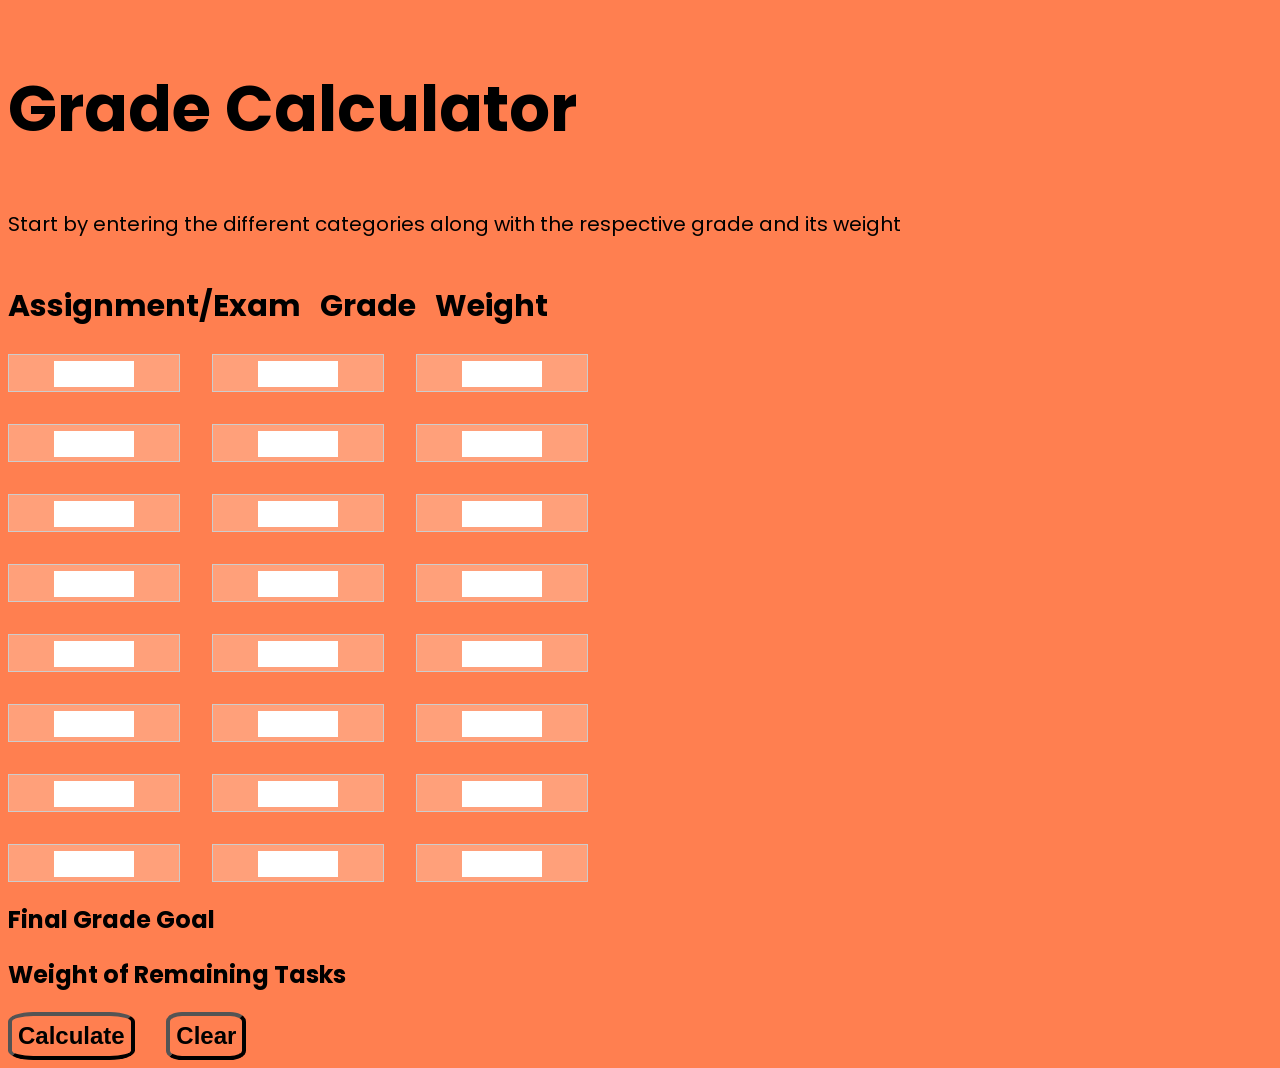
==== index.html @ 606e754d "Got the layout done for gradeCalculator" ====
<!DOCTYPE html>
<html lang="en">
<head>
    <meta charset="UTF-8">
    <meta name="viewport" content="width=device-width, initial-scale=1.0">
    <title>Grade Calculator</title>
    <link rel="stylesheet" href="gradeCal.css">

    <link rel="preconnect" href="https://fonts.googleapis.com">
    <link rel="preconnect" href="https://fonts.gstatic.com" crossorigin>
    <link href="https://fonts.googleapis.com/css2?family=Poppins:ital,wght@0,100;0,200;0,300;0,400;0,500;0,600;0,700;0,800;0,900;1,100;1,200;1,300;1,400;1,500;1,600;1,700;1,800;1,900&display=swap"
    rel="stylesheet">

</head>
<body>
    
    <section id = "frontPage">
        <div class = "mainContainer">
            <div class = "topContainer">
                <h1>Grade Calculator</h1>
                <p>Start by entering the different categories along with the respective grade and its weight</p>

            </div>

            <div class = "bottomContainer">


                <div class = "leftBox">
                    <div class = "gradeContainer">
                            <div class = "gradeConHeadings">
                                <h1>Assignment/Exam</h1>
                                <h1>Grade</h1>
                                <h1>Weight</h1>
                            </div>

                            <div class = "gradeBox">
                                <div class="grid-item"><input type="text" class="grid-input"></div>
                                <div class="grid-item"><input type="text" class="grid-input"></div>
                                <div class="grid-item"><input type="text" class="grid-input"></div>
                                <div class="grid-item"><input type="text" class="grid-input"></div>
                                <div class="grid-item"><input type="text" class="grid-input"></div>
                                <div class="grid-item"><input type="text" class="grid-input"></div>
                                <div class="grid-item"><input type="text" class="grid-input"></div>
                                <div class="grid-item"><input type="text" class="grid-input"></div>
                                <div class="grid-item"><input type="text" class="grid-input"></div>
                                <div class="grid-item"><input type="text" class="grid-input"></div>
                                <div class="grid-item"><input type="text" class="grid-input"></div>
                                <div class="grid-item"><input type="text" class="grid-input"></div>
                                <div class="grid-item"><input type="text" class="grid-input"></div>
                                <div class="grid-item"><input type="text" class="grid-input"></div>
                                <div class="grid-item"><input type="text" class="grid-input"></div>
                                <div class="grid-item"><input type="text" class="grid-input"></div>
                                <div class="grid-item"><input type="text" class="grid-input"></div>
                                <div class="grid-item"><input type="text" class="grid-input"></div>
                                <div class="grid-item"><input type="text" class="grid-input"></div>
                                <div class="grid-item"><input type="text" class="grid-input"></div>
                                <div class="grid-item"><input type="text" class="grid-input"></div>
                                <div class="grid-item"><input type="text" class="grid-input"></div>
                                <div class="grid-item"><input type="text" class="grid-input"></div>
                                <div class="grid-item"><input type="text" class="grid-input"></div>
                            </div>


                            <h1>Final Grade Goal</h1>
                            <h1>Weight of Remaining Tasks</h1>

                            <div class = "buttonB">
                                <button>Calculate</button>
                                <button>Clear</button>
                            </div>

                    </div>
                </div>

                <div class = "rightBox">
                    <div class = "ouputBox">

                    </div>
                </div>

            </div>

        </div>


    </section>



</body>
</html>
---- gradeCal.css ----
body{
    background-color: #FF7F50;
    font-family: 'poppins', sans-serif;
}

.mainContainer{
    display: flex;
    flex-direction: column;
    width: 100%;
    height: auto;
}

.topContainer{
    width: 100%;
    height: auto;
}

.topContainer h1{
    font-size: 64px;
    width: 100%;
    height: auto;
}

.topContainer p{
    font-size: 20px;
}

.bottomContainer{
    display: flex;
    flex-direction: row;
}

.leftBox, .rightBox{
    flex: 1;
    height: auto;
}


/*Grade Container*/

.gradeConHeadings{
    display: flex;
    flex-direction: row;
    gap: 3%;
}
.gradeConHeadings h1 {
    font-size: 30px;
}



.gradeBox{
    width: 75%;
    display: grid;
    grid-template-columns: repeat(3, 1fr);
    grid-template-rows: repeat(8, 1fr);
    gap: 2rem;
    }

.grid-item {
        background-color: #FFA07A;
        /* Light Orange as example */
        border: 1px solid #ccc;
        padding: 5px;
        text-align: center;
        width: 10rem;
        }

.grid-input {
    width: 50%;
    height: 100%;
    box-sizing: border-box;
    border: none;
    padding: 5px;
    text-align: center;
}



.buttonB{
    display: flex;
    flex-direction: row;
    gap: 5%;
}

.gradeContainer button{
    background-color: transparent;
    width: auto;
    height: 3rem;
    border-width: .3rem;
    border-radius: 20%;

    font-size: 24px;
    font-weight: bold;
}
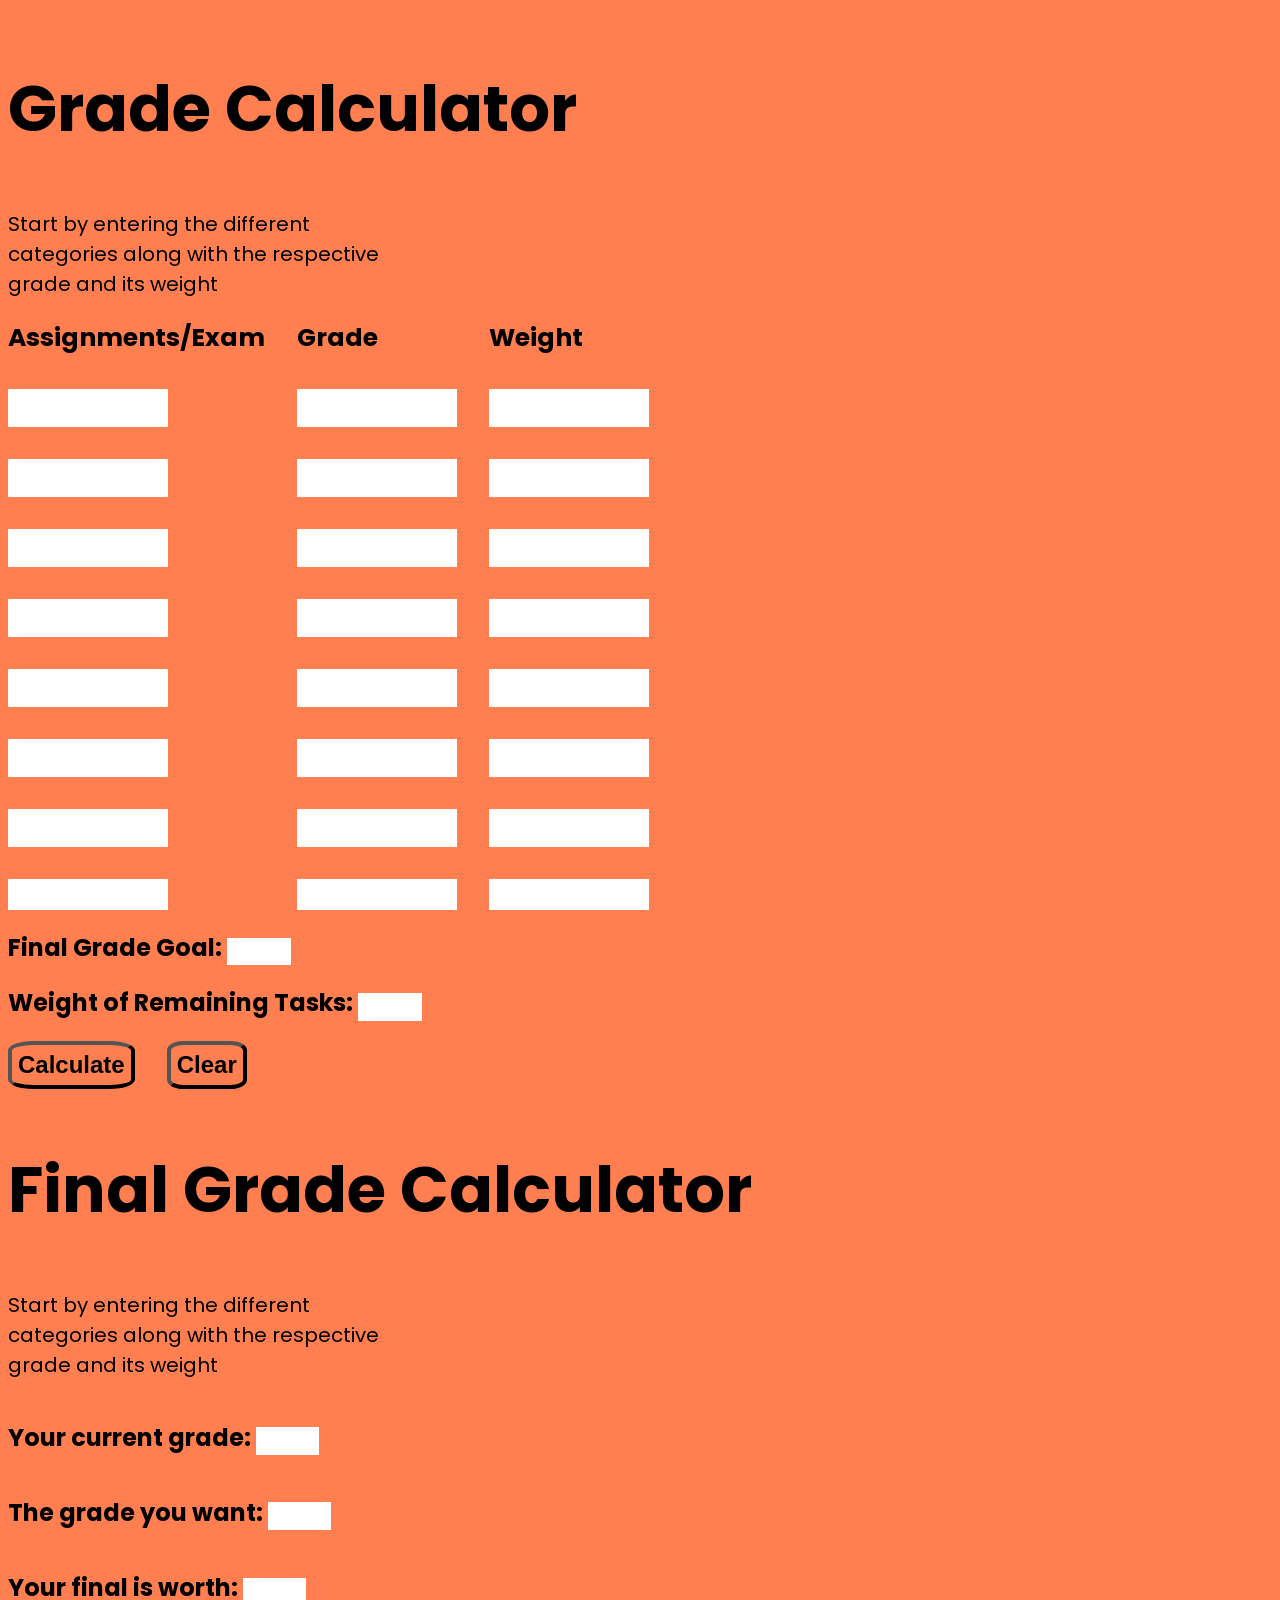
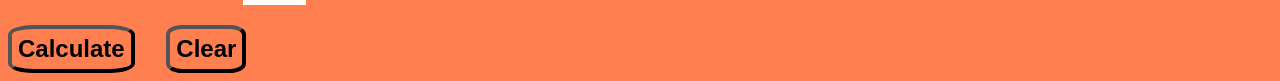
==== commit 5ef69637: "Added spring boot" ====
--- a/index.html
+++ b/index.html
@@ -27,13 +27,10 @@
 
                 <div class = "leftBox">
                     <div class = "gradeContainer">
-                            <div class = "gradeConHeadings">
-                                <h1>Assignment/Exam</h1>
-                                <h1>Grade</h1>
-                                <h1>Weight</h1>
-                            </div>
-
                             <div class = "gradeBox">
+                                <div class="gradeConHeadings">Assignments/Exam</div>
+                                <div class="gradeConHeadings">Grade</div>
+                                <div class="gradeConHeadings">Weight</div>
                                 <div class="grid-item"><input type="text" class="grid-input"></div>
                                 <div class="grid-item"><input type="text" class="grid-input"></div>
                                 <div class="grid-item"><input type="text" class="grid-input"></div>
@@ -61,8 +58,10 @@
                             </div>
 
 
-                            <h1>Final Grade Goal</h1>
-                            <h1>Weight of Remaining Tasks</h1>
+                            <div class="gradeConHeadings2">
+                                <h1>Final Grade Goal: <input type="text" class="grid-input2"></h1>
+                                <h1>Weight of Remaining Tasks: <input type="text" class="grid-input2"></h1>
+                            </div>
 
                             <div class = "buttonB">
                                 <button>Calculate</button>
@@ -85,6 +84,33 @@
 
     </section>
 
+    <section id = "secondPage">
+        <div class=" mainContainer2">
+            <div class="topContainer2">
+                <h1>Final Grade Calculator</h1>
+                <p>Start by entering the different categories along with the respective grade and its weight</p>
+            
+            </div>
+            
+            <div class="bottomContainer2">
+                <div class="leftBox2">
+                    <div class="gradeContainer2">
+                        <h1>Your current grade: <input type="text" class="grid-input2"></h1>
+                        <h1>The grade you want: <input type="text" class="grid-input2"></h1>
+                        <h1>Your final is worth: <input type="text" class="grid-input2"></h1>
+                    </div>
+
+                    <div class="buttonB">
+                        <button>Calculate</button>
+                        <button>Clear</button>
+                    </div>
+                </div>
+
+                <div class="rightBox2">
+
+                </div>
+        </div>
+    </section>
 
 
 </body>
--- a/gradeCal.css
+++ b/gradeCal.css
@@ -3,34 +3,35 @@
     font-family: 'poppins', sans-serif;
 }
 
-.mainContainer{
+.mainContainer, .mainContainer2{
     display: flex;
     flex-direction: column;
     width: 100%;
     height: auto;
 }
 
-.topContainer{
+.topContainer, .topContainer2{
     width: 100%;
     height: auto;
 }
 
-.topContainer h1{
+.topContainer h1, .topContainer2 h1{
     font-size: 64px;
     width: 100%;
     height: auto;
 }
 
-.topContainer p{
+.topContainer p, .topContainer2 p{
+    width: 30%;
     font-size: 20px;
 }
 
-.bottomContainer{
+.bottomContainer, .bottomContainer2{
     display: flex;
     flex-direction: row;
 }
 
-.leftBox, .rightBox{
+.leftBox, .rightBox, .leftBox2, .rightBox2{
     flex: 1;
     height: auto;
 }
@@ -39,18 +40,14 @@
 /*Grade Container*/
 
 .gradeConHeadings{
-    display: flex;
-    flex-direction: row;
-    gap: 3%;
-}
-.gradeConHeadings h1 {
-    font-size: 30px;
+    font-size: 25px;
+    font-weight: bold;
 }
 
 
 
 .gradeBox{
-    width: 75%;
+    width: 70%;
     display: grid;
     grid-template-columns: repeat(3, 1fr);
     grid-template-rows: repeat(8, 1fr);
@@ -58,24 +55,37 @@
     }
 
 .grid-item {
-        background-color: #FFA07A;
+        background-color: transparent;
         /* Light Orange as example */
-        border: 1px solid #ccc;
-        padding: 5px;
+        /* border: 1px solid #ccc; */
+        /* padding: .5rem; */
         text-align: center;
         width: 10rem;
         }
 
 .grid-input {
-    width: 50%;
+    width: 100%;
     height: 100%;
     box-sizing: border-box;
     border: none;
-    padding: 5px;
+    padding: .4rem;
+    text-align: center;
+    font-size: 1rem;
+    font-weight: bold;
+}
+
+.grid-input:hover, .grid-input2:hover{
+    box-shadow: 10px 10px 5px black;
+}
+
+.gradeConHeadings2 .grid-input2, .leftBox2 .grid-input2{
+    width: 10%;
+    height: 100%;
+    box-sizing: border-box;
+    border: none;
+    padding: .4rem;
     text-align: center;
 }
-
-
 
 .buttonB{
     display: flex;
@@ -83,7 +93,7 @@
     gap: 5%;
 }
 
-.gradeContainer button{
+.gradeContainer button, .leftBox2 button{
     background-color: transparent;
     width: auto;
     height: 3rem;
@@ -92,4 +102,9 @@
 
     font-size: 24px;
     font-weight: bold;
+}
+
+.gradeContainer2{
+    display: flex;
+    flex-direction: column;
 }
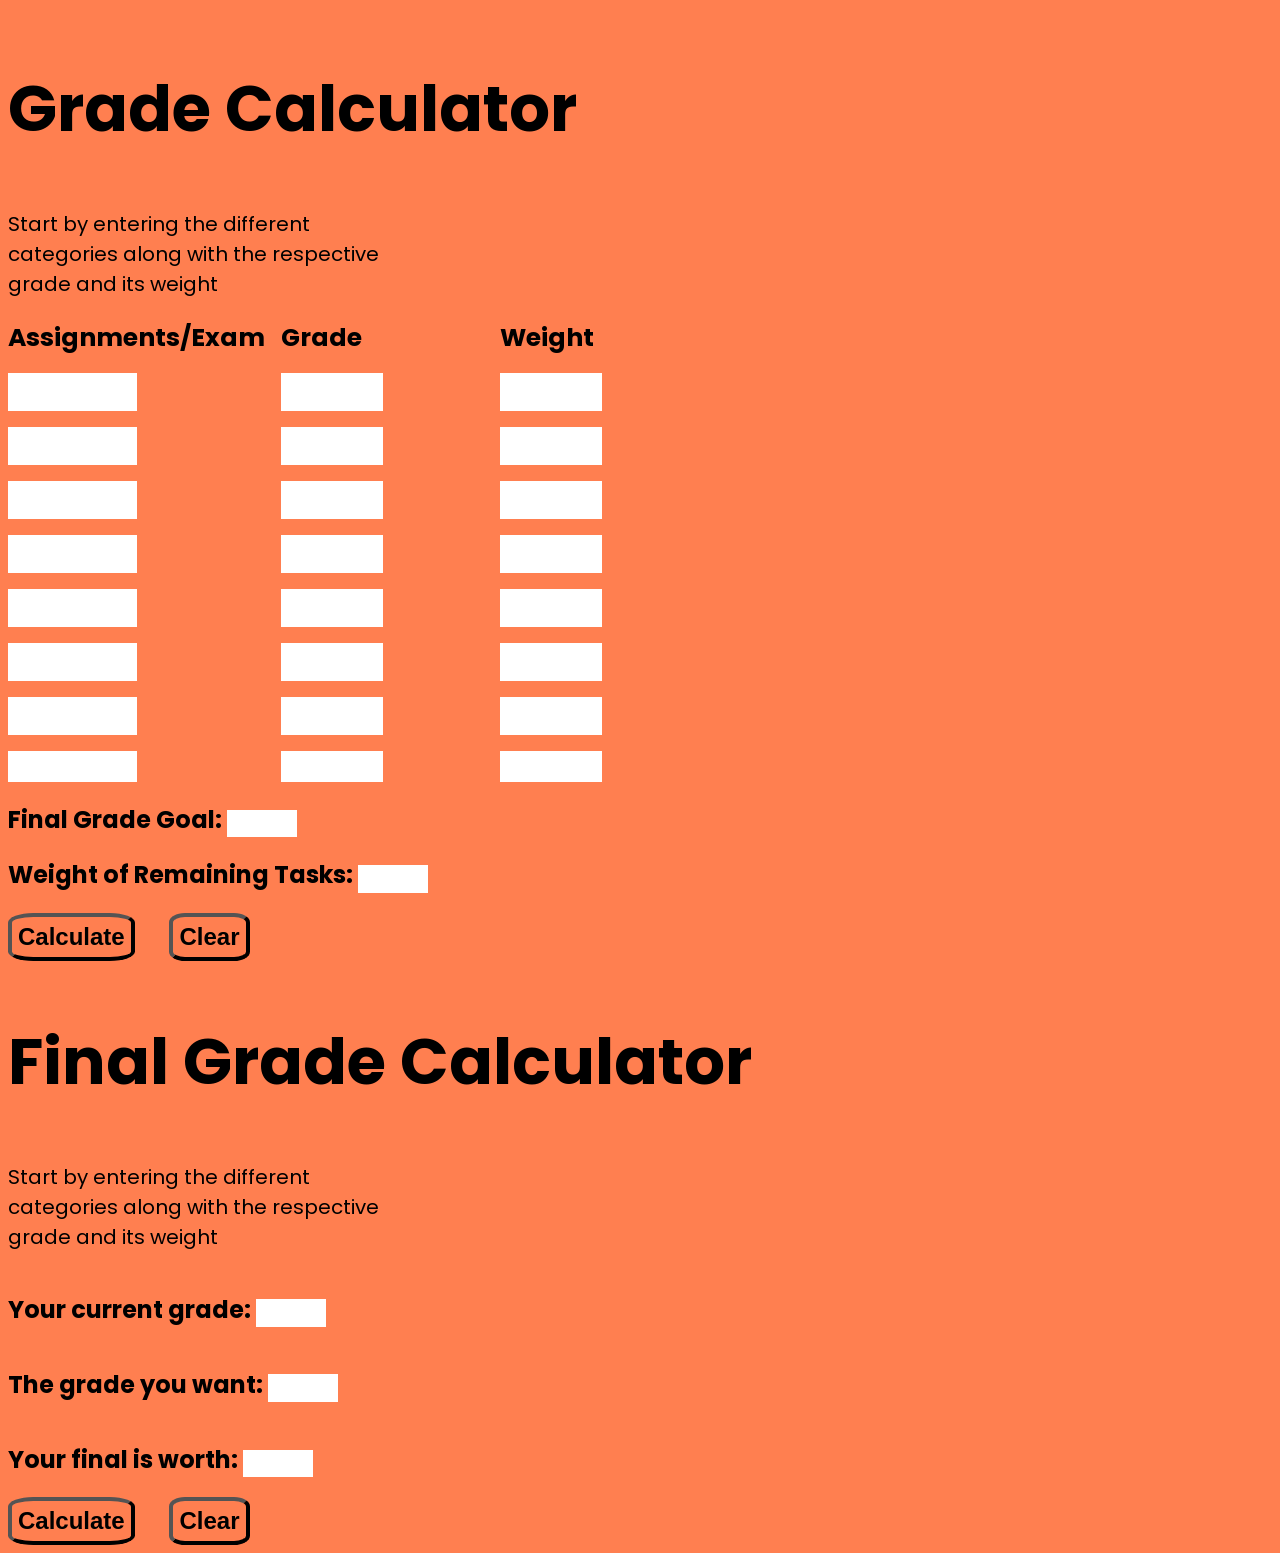
==== commit f793bc37: "The functions work" ====
--- a/index.html
+++ b/index.html
@@ -5,6 +5,7 @@
     <meta name="viewport" content="width=device-width, initial-scale=1.0">
     <title>Grade Calculator</title>
     <link rel="stylesheet" href="gradeCal.css">
+    
 
     <link rel="preconnect" href="https://fonts.googleapis.com">
     <link rel="preconnect" href="https://fonts.gstatic.com" crossorigin>
@@ -13,7 +14,6 @@
 
 </head>
 <body>
-    
     <section id = "frontPage">
         <div class = "mainContainer">
             <div class = "topContainer">
@@ -28,44 +28,44 @@
                 <div class = "leftBox">
                     <div class = "gradeContainer">
                             <div class = "gradeBox">
-                                <div class="gradeConHeadings">Assignments/Exam</div>
+                                <div class="gradeConHeadings" >Assignments/Exam</div>
                                 <div class="gradeConHeadings">Grade</div>
                                 <div class="gradeConHeadings">Weight</div>
-                                <div class="grid-item"><input type="text" class="grid-input"></div>
-                                <div class="grid-item"><input type="text" class="grid-input"></div>
-                                <div class="grid-item"><input type="text" class="grid-input"></div>
-                                <div class="grid-item"><input type="text" class="grid-input"></div>
-                                <div class="grid-item"><input type="text" class="grid-input"></div>
-                                <div class="grid-item"><input type="text" class="grid-input"></div>
-                                <div class="grid-item"><input type="text" class="grid-input"></div>
-                                <div class="grid-item"><input type="text" class="grid-input"></div>
-                                <div class="grid-item"><input type="text" class="grid-input"></div>
-                                <div class="grid-item"><input type="text" class="grid-input"></div>
-                                <div class="grid-item"><input type="text" class="grid-input"></div>
-                                <div class="grid-item"><input type="text" class="grid-input"></div>
-                                <div class="grid-item"><input type="text" class="grid-input"></div>
-                                <div class="grid-item"><input type="text" class="grid-input"></div>
-                                <div class="grid-item"><input type="text" class="grid-input"></div>
-                                <div class="grid-item"><input type="text" class="grid-input"></div>
-                                <div class="grid-item"><input type="text" class="grid-input"></div>
-                                <div class="grid-item"><input type="text" class="grid-input"></div>
-                                <div class="grid-item"><input type="text" class="grid-input"></div>
-                                <div class="grid-item"><input type="text" class="grid-input"></div>
-                                <div class="grid-item"><input type="text" class="grid-input"></div>
-                                <div class="grid-item"><input type="text" class="grid-input"></div>
-                                <div class="grid-item"><input type="text" class="grid-input"></div>
-                                <div class="grid-item"><input type="text" class="grid-input"></div>
+                                <div class="grid-item"><input type="text" id="assignmentName1" class="grid-input"></div>
+                                <div class="grid-item"><input type="text" id="grade1" class="grid-input"></div>
+                                <div class="grid-item"><input type="text" id="weight1" class="grid-input"></div>
+                                <div class="grid-item"><input type="text" id="assignmentName2" class="grid-input"></div>
+                                <div class="grid-item"><input type="text" id="grade2" class="grid-input"></div>
+                                <div class="grid-item"><input type="text" id="weight2" class="grid-input"></div>
+                                <div class="grid-item"><input type="text" id="assignmentName3" class="grid-input"></div>
+                                <div class="grid-item"><input type="text" id="grade3" class="grid-input"></div>
+                                <div class="grid-item"><input type="text" id="weight3" class="grid-input"></div>
+                                <div class="grid-item"><input type="text" id="assignmentName4" class="grid-input"></div>
+                                <div class="grid-item"><input type="text" id="grade4" class="grid-input"></div>
+                                <div class="grid-item"><input type="text" id="weight4" class="grid-input"></div>
+                                <div class="grid-item"><input type="text" id="assignmentName5" class="grid-input"></div>
+                                <div class="grid-item"><input type="text" id="grade5" class="grid-input"></div>
+                                <div class="grid-item"><input type="text" id="weight5" class="grid-input"></div>
+                                <div class="grid-item"><input type="text" id="assignmentName6" class="grid-input"></div>
+                                <div class="grid-item"><input type="text" id="grade6" class="grid-input"></div>
+                                <div class="grid-item"><input type="text" id="weight6" class="grid-input"></div>
+                                <div class="grid-item"><input type="text" id="assignmentName7" class="grid-input"></div>
+                                <div class="grid-item"><input type="text" id="grade7" class="grid-input"></div>
+                                <div class="grid-item"><input type="text" id="weight7"class="grid-input"></div>
+                                <div class="grid-item"><input type="text"id="assignmentName8" class="grid-input"></div>
+                                <div class="grid-item"><input type="text" id="grade8" class="grid-input"></div>
+                                <div class="grid-item"><input type="text" id="weight8"class="grid-input"></div>
                             </div>
 
 
                             <div class="gradeConHeadings2">
-                                <h1>Final Grade Goal: <input type="text" class="grid-input2"></h1>
-                                <h1>Weight of Remaining Tasks: <input type="text" class="grid-input2"></h1>
+                                <h1>Final Grade Goal: <input type="text" id="finalGradeGoal" class="grid-input2"></h1>
+                                <h1>Weight of Remaining Tasks: <input type="text" id="remainingWeight" class="grid-input2"></h1>
                             </div>
 
                             <div class = "buttonB">
-                                <button>Calculate</button>
-                                <button>Clear</button>
+                                <button onclick="calculateGrade()">Calculate</button>
+                                <button type="button" onclick="clearInputs()">Clear</button>
                             </div>
 
                     </div>
@@ -73,7 +73,7 @@
 
                 <div class = "rightBox">
                     <div class = "ouputBox">
-
+                        <p id="result" class = "resultBox"></p>
                     </div>
                 </div>
 
@@ -112,6 +112,6 @@
         </div>
     </section>
 
-
+    <script src="gradeCalculator.js"></script>
 </body>
 </html>
--- a/gradeCal.css
+++ b/gradeCal.css
@@ -31,37 +31,41 @@
     flex-direction: row;
 }
 
-.leftBox, .rightBox, .leftBox2, .rightBox2{
-    flex: 1;
+.leftBox,.leftBox2{
+    flex-basis: 55%;
+    height: auto;
+}
+
+.rightBox, .rightBox2{
+    flex-basis: 45%;
     height: auto;
 }
 
 
 /*Grade Container*/
 
+.gradeContainer{
+    width: 100%;
+}
+
 .gradeConHeadings{
     font-size: 25px;
     font-weight: bold;
 }
 
-
-
 .gradeBox{
-    width: 70%;
+    width: 100%;
     display: grid;
     grid-template-columns: repeat(3, 1fr);
     grid-template-rows: repeat(8, 1fr);
-    gap: 2rem;
-    }
+    gap: 1rem;
+}
 
 .grid-item {
-        background-color: transparent;
-        /* Light Orange as example */
-        /* border: 1px solid #ccc; */
-        /* padding: .5rem; */
-        text-align: center;
-        width: 10rem;
-        }
+    background-color: transparent;
+    text-align: center;
+    width: 50%;
+    }
 
 .grid-input {
     width: 100%;
@@ -107,4 +111,9 @@
 .gradeContainer2{
     display: flex;
     flex-direction: column;
+}
+
+/*Screen result*/
+.resultBox{
+    font-size: 2rem;
 }
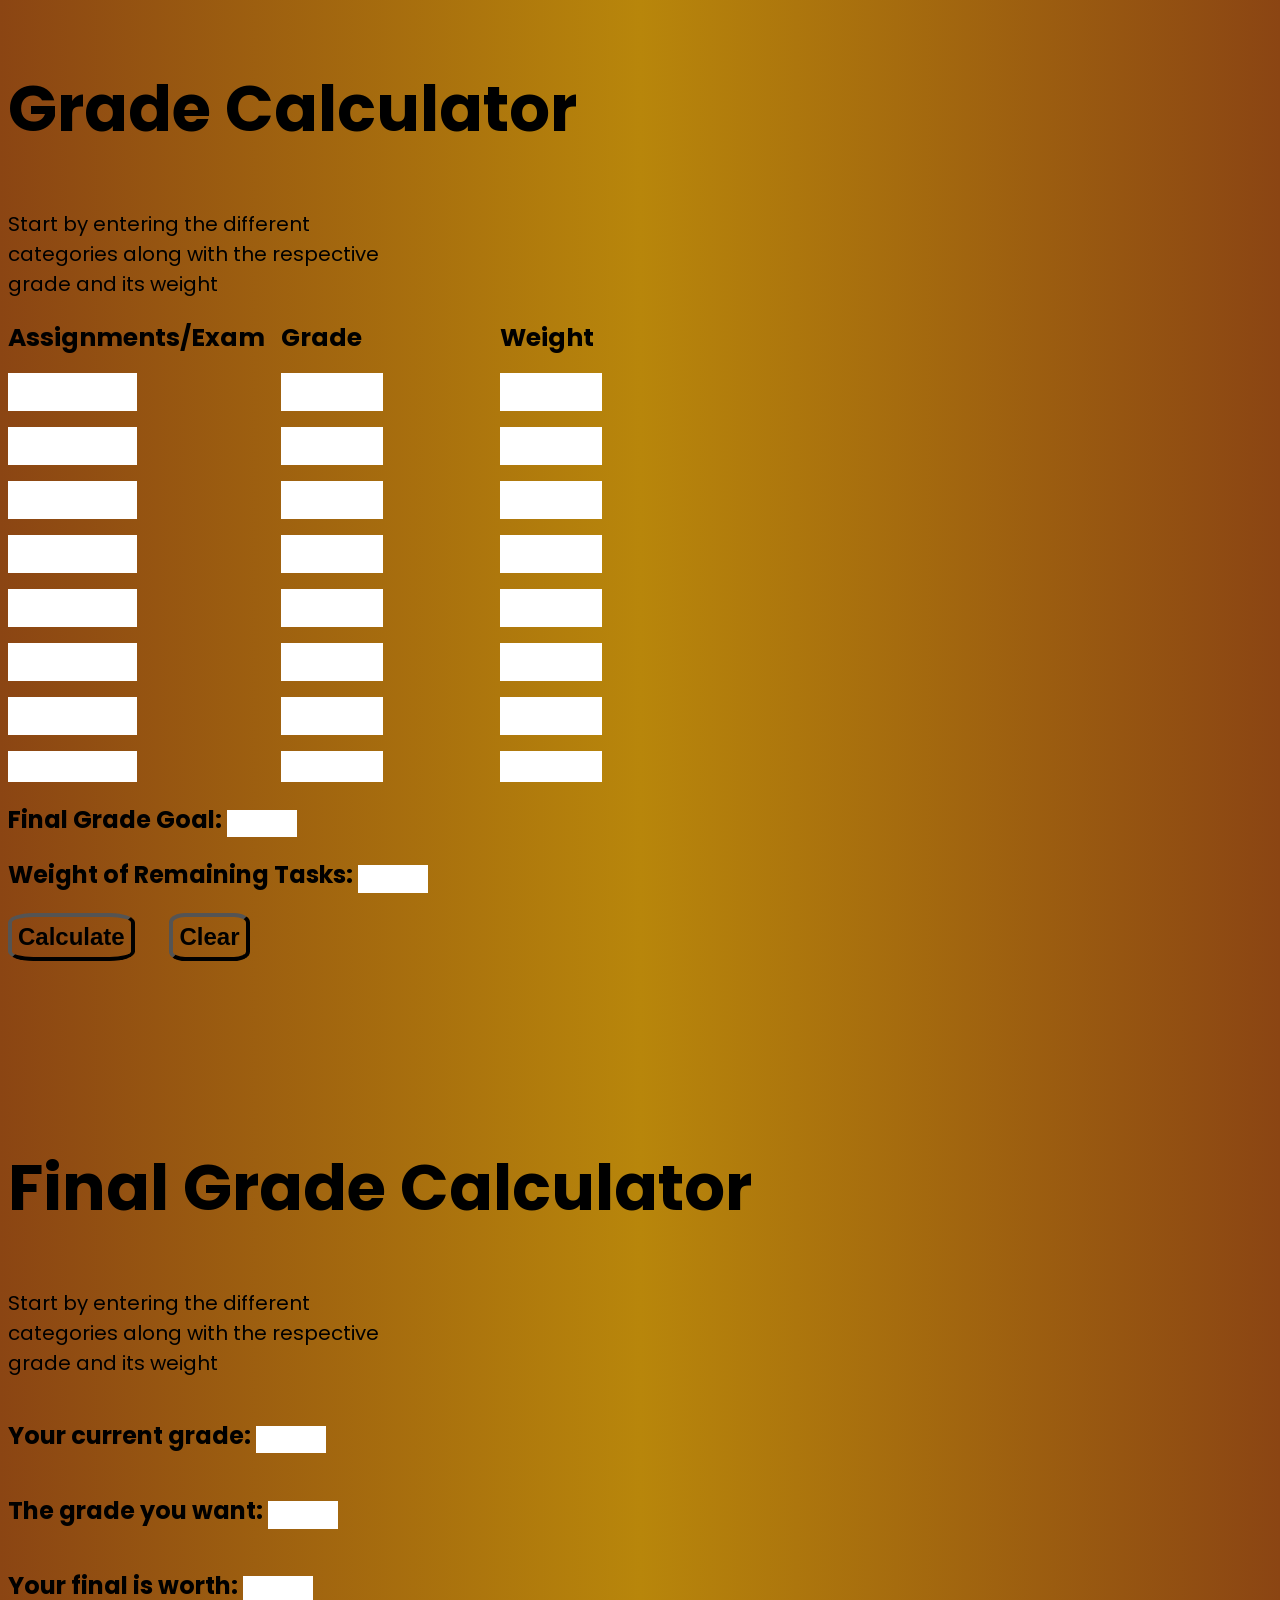
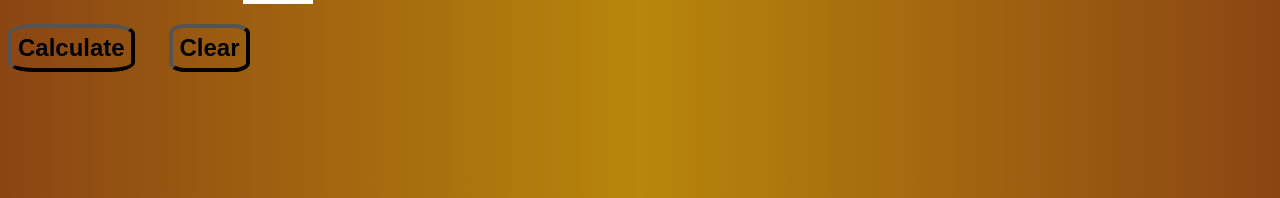
==== commit b8a0f34e: "Final grade calculations done" ====
--- a/index.html
+++ b/index.html
@@ -95,19 +95,19 @@
             <div class="bottomContainer2">
                 <div class="leftBox2">
                     <div class="gradeContainer2">
-                        <h1>Your current grade: <input type="text" class="grid-input2"></h1>
-                        <h1>The grade you want: <input type="text" class="grid-input2"></h1>
-                        <h1>Your final is worth: <input type="text" class="grid-input2"></h1>
+                        <h1>Your current grade: <input type="text" id="currentGrade" class="grid-input2"></h1>
+                        <h1>The grade you want: <input type="text" id="desiredGrade" class="grid-input2"></h1>
+                        <h1>Your final is worth: <input type="text" id="finalWorth" class="grid-input2"></h1>
                     </div>
 
                     <div class="buttonB">
-                        <button>Calculate</button>
-                        <button>Clear</button>
+                        <button onclick="calculateFinalGrade()">Calculate</button>
+                        <button type="button" onclick="clearSecondPageInputs()">Clear</button>
                     </div>
                 </div>
 
                 <div class="rightBox2">
-
+                    <p id="result2" class="resultBox"></p>
                 </div>
         </div>
     </section>
--- a/gradeCal.css
+++ b/gradeCal.css
@@ -1,5 +1,6 @@
 body{
-    background-color: #FF7F50;
+    /* background-color: rgb(158, 68, 16); */
+    background: linear-gradient(to right, #8B4513, #B8860B, #8B4513);
     font-family: 'poppins', sans-serif;
 }
 
@@ -8,6 +9,7 @@
     flex-direction: column;
     width: 100%;
     height: auto;
+    margin-bottom: 10%;
 }
 
 .topContainer, .topContainer2{
@@ -116,4 +118,8 @@
 /*Screen result*/
 .resultBox{
     font-size: 2rem;
-}+}
+
+/* #secondPage{
+    margin-top: 5%;
+} */
